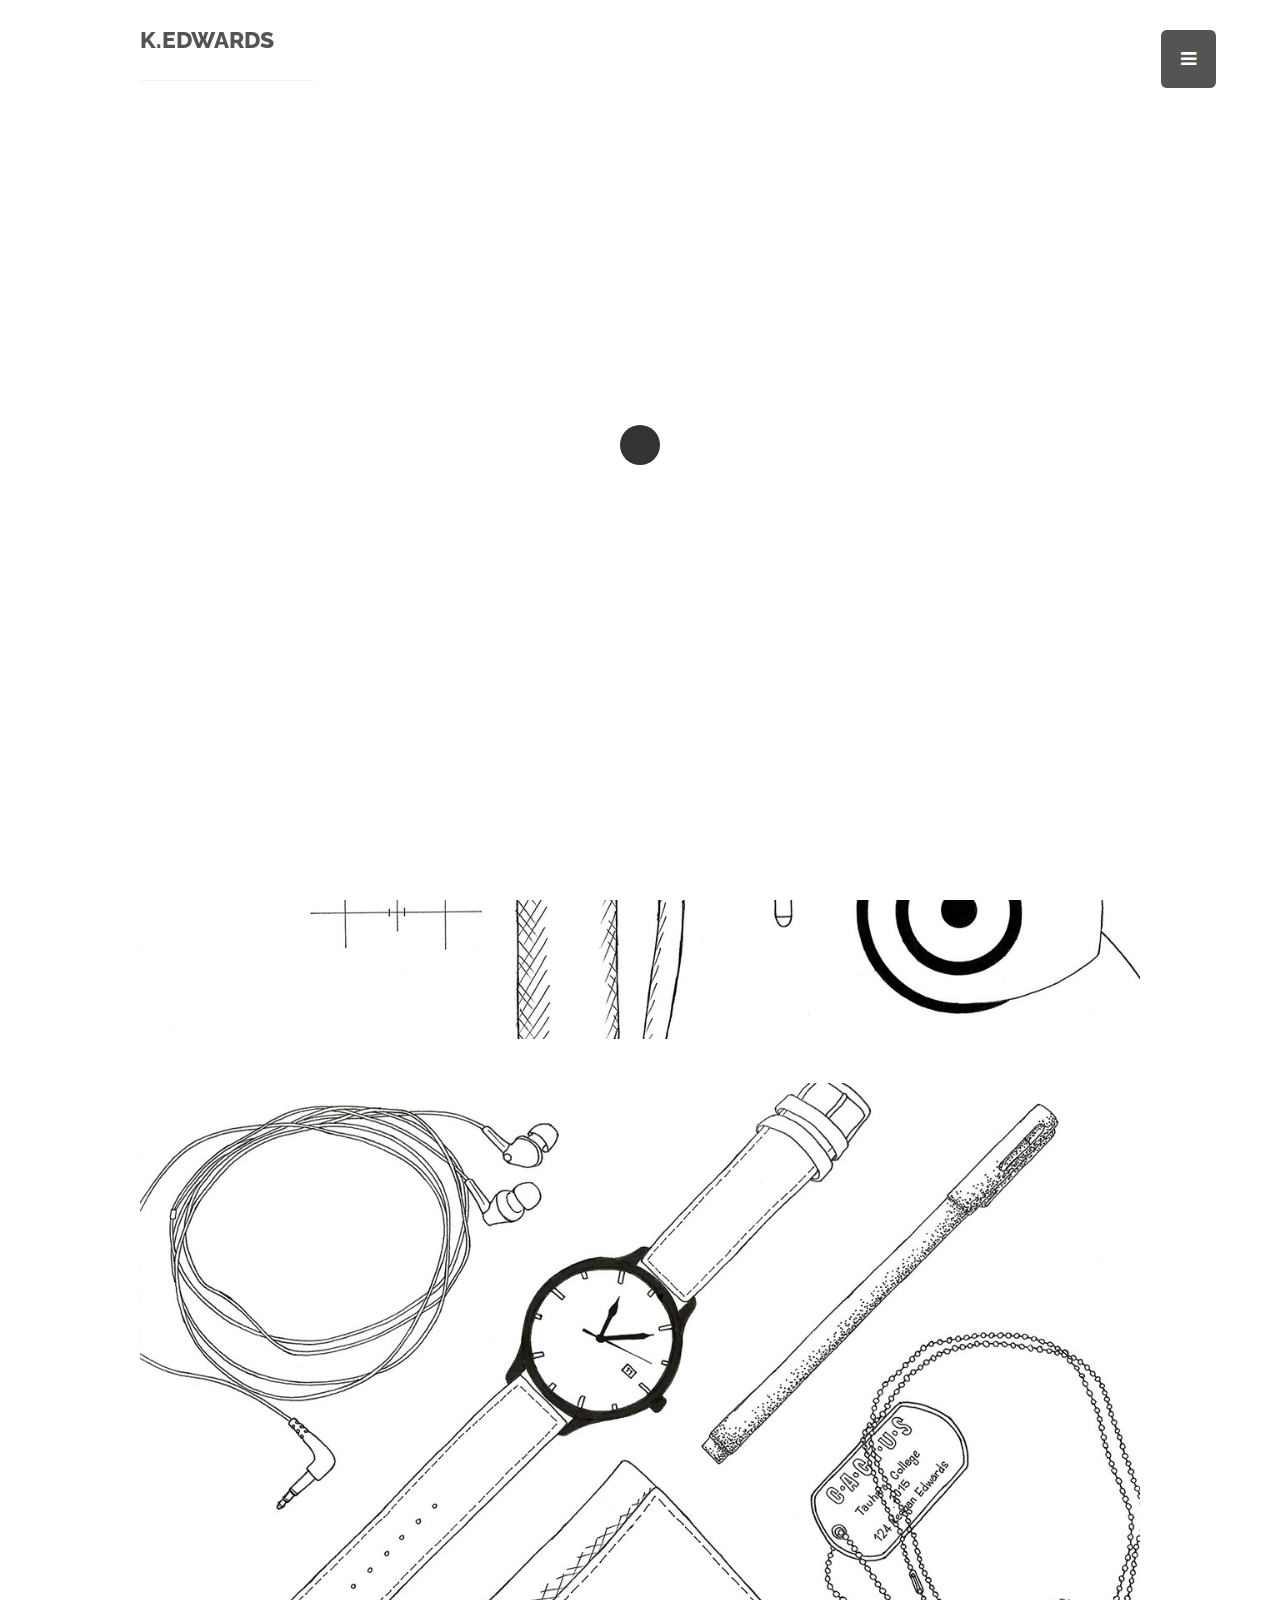
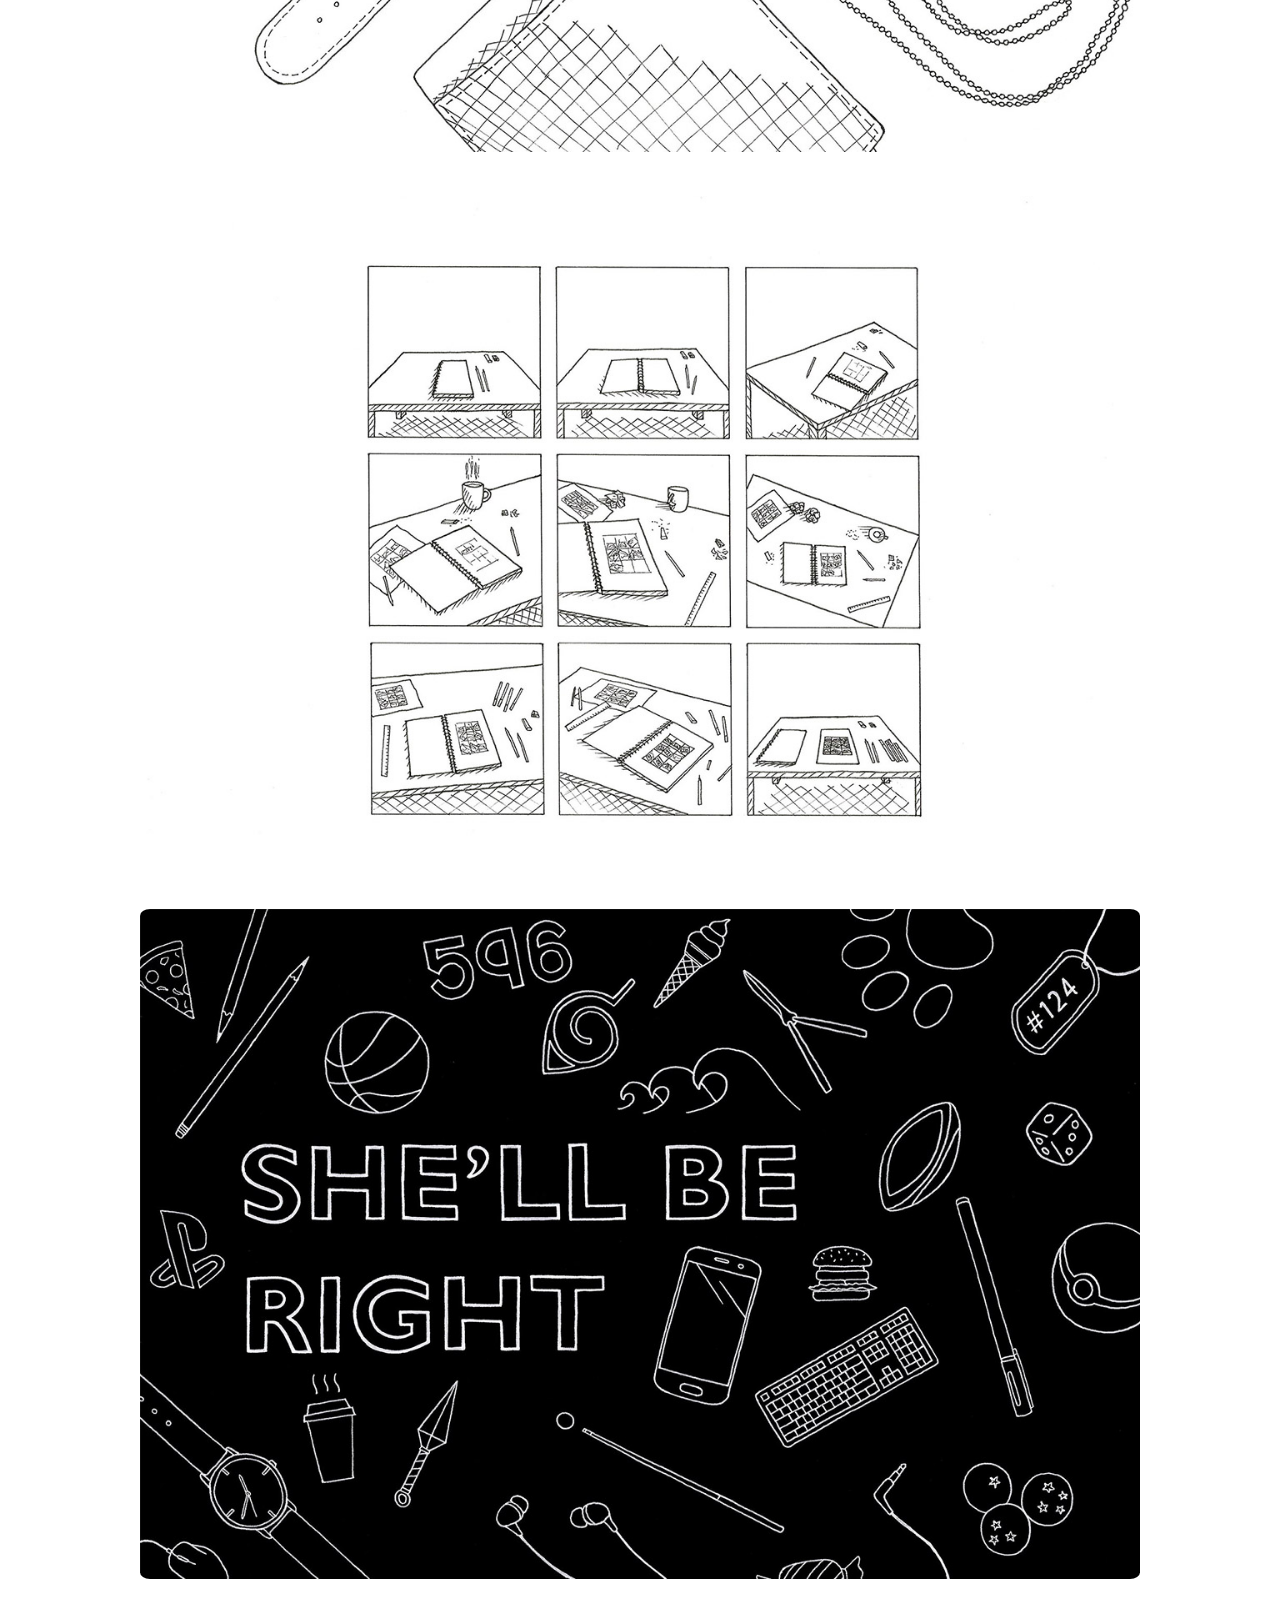
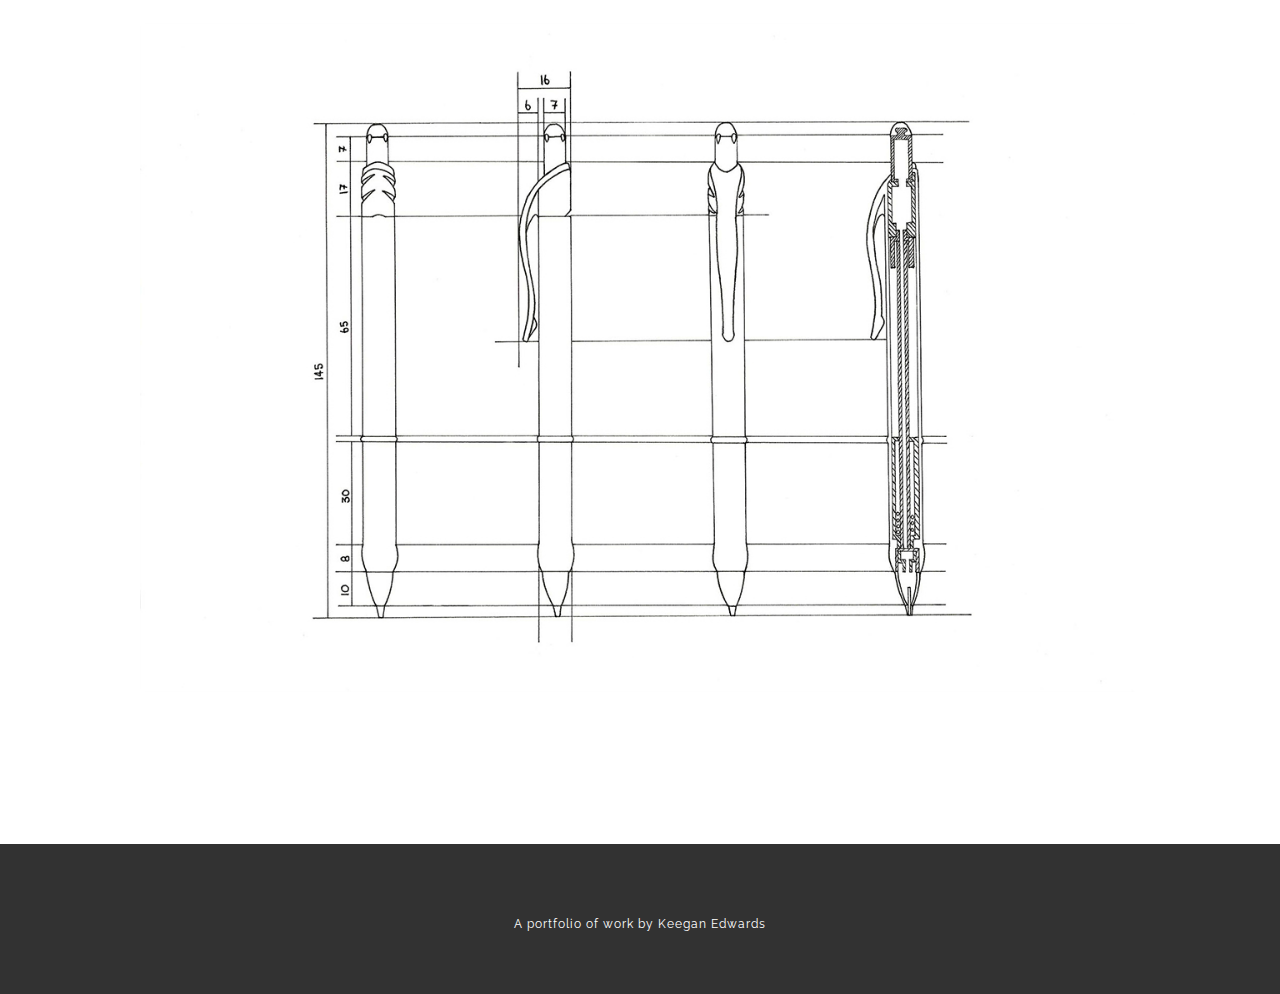
==== dsdn101.html @ c5dd1d85 "Added all files" ====
<!doctype html>

<html lang="en">
<head>

  <meta charset="utf-8">
  <title>K.EDWARDS - DSDN 101</title>
  <meta name="description" content="THOMSOON - Single page with minimalist two column description and one photo. Download free now with file Photoshop! ">
  <meta name="keywords" content="thomsoon, simplicity, theme, html5, single page, boxed portfolio">
  <meta name="viewport" content="width=device-width, initial-scale=1.0"/>
  <meta name="author" content="thomsoon.com">
  <link rel="icon" type="image/png" href="img/icon.png" />

<!--Style-->

  <link rel="stylesheet" href="css/reset.css">
  <link rel="stylesheet" href="css/style.css">
  <link rel="stylesheet" href="css/style-responsive.css">
  
  <link rel="stylesheet" href="http://maxcdn.bootstrapcdn.com/font-awesome/4.3.0/css/font-awesome.min.css">
  
  <!--[if lt IE 9]>
  <script src="http://html5shiv.googlecode.com/svn/trunk/html5.js"></script>
  <![endif]-->
  
</head>

<body>

<!--Preloader-->

<div class="preloader" id="preloader">
    <div class="item">
      <div class="spinner">
      </div>
    </div>
</div>

<div class="opacity-nav">

        <div class="menu-index" id="buttons" style="z-index:999999">
        <i class="fa  fa-close"></i>
        </div>

    <ul class="menu-fullscreen">
      <li><a class="ajax-link" onclick="window.location='index.html';">Home</a></li>
      <li><a class="ajax-link" onclick="window.location='projects.html';">Projects</a></li>
    </ul>
</div>


  <!--Header-->
  <header id="fullscreen">
    
      <div class="logo" id="full"><a class="ajax-link" href="index.html">K.EDWARDS</a></div>
      
        <div class="menu-index" id="button">
        <i class="fa fa-bars"></i>
        </div>
        
  </header>

  <div class="clear"></div>

  <!--Content-->

  <div class="content" id="ajax-content">


        <div class="text-intro">

          <h1>DSDN 101</h1>
          
                    
	          <div class="one-column">
	            <p>Drawing Exercises</p>
	          </div>


		          <div class="two-column">
		            <p>A series of drawings as part of a University paper DSDN 101</p>
		          </div>   
                 				  
                <div class="clear"></div>   				  
                 				        
				        <br/><br/><br/><br/><br/><br/><br/>

				        
				        <img class="singleImg" src="img/dsdn101/1.jpg" width="100%"><br/><br/><br/><br/>
				        <img class="singleImg" src="img/dsdn101/2.jpg" width="100%"><br/><br/><br/><br/>
				        <img class="singleImg" src="img/dsdn101/3.jpg" width="100%"><br/><br/><br/><br/>
                <img class="singleImg" src="img/dsdn101/4.jpg" width="100%"><br/><br/><br/><br/>
                <img class="singleImg" src="img/dsdn101/5.jpg" width="100%">

            </div>
        
    </div>



  <!--Home Sidebar-->

<div id="ajax-sidebar"></div>


  <!--Footer-->

  <footer>

    <div class="footer-margin">
      <div class="copyright">A portfolio of work by Keegan Edwards</div>
    </div>


  </footer>



<!--Scripts-->

  <script src="js/jquery.min.js"></script>
	<script src="js/jquery.easing.min.js"></script>
	<script src="js/modernizr.custom.42534.js" type="text/javascript"></script>
  <script src="js/jquery.waitforimages.js" type="text/javascript"></script>
  <script src="js/typed.js" type="text/javascript"></script>
  <script src="js/masonry.pkgd.min.js" type="text/javascript"></script>  
  <script src="js/imagesloaded.pkgd.min.js" type="text/javascript"></script>    
  <script src="js/jquery.jkit.1.2.16.min.js"></script>
 
  <script src="js/script.js" type="text/javascript"></script>
  
	<script>
    $('#button, #buttons').on('click', function() {
      $( ".opacity-nav" ).fadeToggle( "slow", "linear" );
    // Animation complete.
    });
  </script>


</body>
</html>
---- css/style.css ----
@import url(http://fonts.googleapis.com/css?family=Raleway:400,300,500,600,700,800,900,100,200);

body{
  font-family: 'Raleway', sans-serif;
  font-size:14px;
  font-weight: 400;
  overflow-y:scroll;
  -webkit-font-smoothing: antialiased;
  color: rgb(240, 240, 240);
}

::selection {
    background: #000;
    color: #fff;
    text-shadow: none;
  }
  
  ::-moz-selection {
    background: #000;
    color: #fff;
    text-shadow: none;
  }

p{
  font-family: 'Raleway', sans-serif;
  font-size:14px;
  font-weight: 400;
}

a{
  text-decoration:none;
  -webkit-transition: all 0.2s ease-in;
  -moz-transition: all 0.2s ease-in;
  -ms-transition: all 0.2s ease-in;
  -o-transition: all 0.2s ease-in;
  transition: all 0.2s ease-in; 
  border-bottom:1px solid #dedede;
}

a:focus {
  outline:none;
}

strong{
  font-weight:700;

}

.ajax-link{
  color:rgb(50, 50, 50);
}

.singleImg{
  border-radius: 1%;
}

/*
**************************
PRELOADER
**************************
*/

.preloader{
  position:fixed;
  top:0;
  width:100%;
  height:100%;
  background:white;
  z-index:999;
}
 
.preloader .item{
  position:absolute;
  width:50px;
  height:50px;
  left:50%;
  top:50%;
  margin-left:-25px;
  margin-top:-25px;
} 

.spinner {
  width: 40px;
  height: 40px;
  margin: 0px auto;
  background-color: #333;
  border-radius: 100%;  
  -webkit-animation: scaleout 1.0s infinite ease-in-out;
  animation: scaleout 1.0s infinite ease-in-out;
}

@-webkit-keyframes scaleout {
  0% { -webkit-transform: scale(0.0) }
  100% {
    -webkit-transform: scale(1.0);
    opacity: 0;
  }
}

@keyframes scaleout {
  0% { 
    transform: scale(0.0);
    -webkit-transform: scale(0.0);
  } 100% {
    transform: scale(1.0);
    -webkit-transform: scale(1.0);
    opacity: 0;
  }
}





/*
**************************
NAVIGATION OPACITY
**************************
*/



.opacity-nav{
  position:fixed;
  display:none;
  width:100%;
  height:100%;
  top:0;
  z-index:9999;
  background:rgba(0,0,0,0.95);
}

ul.menu-fullscreen{
  width: 100%;
  top: 50%;
  position: absolute;
  height: 280px;
  margin-top: -140px;
}

ul.menu-fullscreen li{
  font-size:35px;
  text-align:center;
  line-height:70px;
  font-weight:500;
}

ul.menu-fullscreen li > a{
  color:#999999;
  border:0;
}

ul.menu-fullscreen li > a:hover{
  color:#ffffff;
}


#full{
  width:1140px;
  position: relative;
  top:0;
  margin:0 auto;
  z-index: 9997;
}


#fullscreen{
  display:none;
  position:absolute;
  top:0;
  width:100%;
  margin:0 auto;
  height:80px;
  z-index: 9998;
}

/*
**************************
HEADER
**************************
*/

header.boxed{
  position:fixed;
  width:100%;
  margin:0 auto;
  height:80px;
  z-index:9999;
  display:none;
  background:none;
  top:0;
    -webkit-transition: background 0.2s ease-in;
  -moz-transition: background 0.2s ease-in;
  -ms-transition: background 0.2s ease-in;
  -o-transition: background 0.2s ease-in;
  transition: background 0.2s ease-in; 
}

header.boxed .header-margin{
  width:1140px;
  margin:0 auto;
}

header.boxed .header-margin-mini{
  width:90%;
  margin:0 auto;
}


ul.social-icon{
  float:right;
}

ul.social-icon a{
  float:right;
  font-size:15px;
  border-bottom:0;
  color:black;
  padding-right:0px !important;
}

ul.social-icon a:hover{
  color:#c3c3c3;
}

.menu-index{
  position: fixed;
  right: 5%;
  top: 30px;
  z-index: 99999;
  padding:20px;
  background:rgb(50, 50, 50);
  cursor:pointer;
  border-radius: 10%;
}


.menu-index i{
  float:right;
  font-size:18px;
  color:white;
  padding-right:0px !important;
}

.menu-index i:hover{
  color:#c3c3c3;
}


ul.menu-icon{
  float:right;
  border-radius: 2%;
}

ul.menu-icon a{
  float:right;
  font-size:19px;
  color:rgb(240, 240, 240);

  padding-right:0px !important;
}

ul.menu-icon i{
  padding:20px;
  background:color:rgb(50, 50, 50);;
}

ul.menu-icon a:hover{
  color:#c3c3c3;
}

header a{
  color:#000000;
}

ul.header-nav{
  width:60%;
  float:left;
}

header .logo > a{
  font-size:23px;
  font-weight:800;
  float:left;
  line-height:80px;
  padding-right:40px;
  border-bottom: 1px solid #f1f1f1;
}

header .logo > a:hover{
  color:#c3c3c3;
}

header li{
  text-transform:uppercase;
  list-style-type: none; margin: 0 auto; float: left;
}

header li > a{
  font-size:13px;
  color:#c3c3c3;
  padding-right:25px;
  padding-left:25px;
  font-weight:800;
  line-height:80px;
  display:inline-block;  
  border-bottom:0;
}

header li > a:hover{
  color:#000000;
}

header li > a #active{
  color:#000000;
}

header li ul{
  overflow: hidden; display: none; background: #f9f9f9; z-index:20;
}

header li ul li a{
  line-height:50px;
  padding-left:30px; 
  width:260px;
}

header li:hover ul{
  position: absolute; padding: 0; display: block; width: 260px;
}



/*
**************************
CONTENT
**************************
*/

.hero-image{
  position:relative; 
  width:100%; 
  top:0; 
  height:400px; 
  background: url('../img/full/full.jpg') center center;
  -webkit-background-size: cover;
  -moz-background-size: cover;
  -o-background-size: cover;
  background-size: cover;  
  
}

.one-column{
  width:40%;
  position:relative;
  float:left;
}

.two-column{
  width:60%;
  position:relative;
  float:left;
}

.one-column p{
  width:70% !important;
}

.two-column p{
  width:100% !important;
}

.clear{
  clear:both;
}

.content{
  position:relative;
  width:1140px;
  margin:50px auto;
}


.content .text-intro{
  width: 1140px;
  margin-top: 150px;
  margin: 150px auto 0;
}

.content .text-intro h1{
  font-size:43px;
  width:40%;
  text-transform:uppercase;
  color:rgb(50, 50, 50);
  font-weight:900;
  line-height:70px;
}

.content .text-intro p{
  font-size:13px;
  color:rgb(50, 50, 50);
  margin-top:30px;
  font-weight:400;
  line-height:22px;
  letter-spacing:1px;
  width:40%;
}

        .typed-cursor{
            opacity: 1;
            font-weight: 900;
            -webkit-animation: blink 0.7s infinite;
            -moz-animation: blink 0.7s infinite;
            -ms-animation: blink 0.7s infinite;
            -o-animation: blink 0.7s infinite;
            animation: blink 0.7s infinite;
        }
        @-keyframes blink{
            0% { opacity:1; }
            50% { opacity:0; }
            100% { opacity:1; }
        }
        @-webkit-keyframes blink{
            0% { opacity:1; }
            50% { opacity:0; }
            100% { opacity:1; }
        }
        @-moz-keyframes blink{
            0% { opacity:1; }
            50% { opacity:0; }
            100% { opacity:1; }
        }
        @-ms-keyframes blink{
            0% { opacity:1; }
            50% { opacity:0; }
            100% { opacity:1; }
        }
        @-o-keyframes blink{
            0% { opacity:1; }
            50% { opacity:0; }
            100% { opacity:1; }
        }

/*
**************************
HOME SIDEBAR
**************************
*/

.home-sidebar{
  top:0;
  position:absolute;
  width:33.3333%;
  right:0;
  height:100%;
  background:#f4f4f4;
  z-index:9;
  overflow:hidden;
  background-size:100%;
}

.parallax{
  position:absolute;
}

.parallax-option{
  position:absolute; width:100%; height:100%;
}

/*
**************************
PORTFOLIO GRID
**************************
*/

.prev-next{
  width:100%;
  max-width:1170px;
  margin:0 auto;
  padding-top:100px;
}

.prev-next a{
  color:black;
  font-weight:500;
  padding-bottom: 15px;
}

.prev-next a:hover{
  border-bottom:1px solid black;
}

.prev-button{
  width:50%;
  position:relative;
  float:left;
  text-align:left;
}

.next-button{
  width:50%;
  position:relative;
  float:left;
  text-align:right;
}


#ajax-content{width:100%;}

.portfolio-grid{
  width:1170px;
  position:relative;
  margin: 30px auto;
  overflow:hidden;
}

#portfolio-sidebar{
  width: 780px !important;
  padding-right: 390px;

}

li.grid-item{
  width:360px;
  position:relative;
  float:left;
  padding:15px;
}

.grid-hover{
  position: absolute;
  width:360px;
  height: 100%;
  top:0;
  background: white;
  z-index: 2;
  opacity: 0;
  -webkit-transition: all 0.2s ease-in;
  -moz-transition: all 0.2s ease-in;
  -ms-transition: all 0.2s ease-in;
  -o-transition: all 0.2s ease-in;
  transition: all 0.2s ease-in; 
}

.grid-hover:hover{
  opacity: 0.9;
}

.grid-hover h1{
  font-size:23px;
  bottom:80px;
  left:40px;
  position:absolute;
  text-transform:uppercase;
  color:#000000;
  letter-spacing:1px;
  font-weight:900;
  line-height:50px;
}

.grid-hover p{
  font-size:13px;
  bottom:40px;
  left:40px;
  position:absolute;
  color:#686868;
  letter-spacing:1px;
  font-weight:400;
  line-height:50px;
}

li.grid-item img{
  width:360px;
  border-radius: 2%;
}

/*
**************************
FOOTER
**************************
*/

#footer-box{height:150px; margin-top:75px;}

footer{
  background:rgb(50, 50, 50);;
  width:100%;
  margin-top:150px;
  height:150px;
  overflow:hidden;
  position:relative;
  z-index:10;
}

.footer-margin{
  width:1140px;
  margin: 30px auto;
  line-height: 100px;
}

#footer-left{text-align:left;}

.footer-margin .copyright{
  color: white;
  letter-spacing: 1px;
  font-size: 12px;
  width: 100%;
  text-align:center;
  float: left;
}

.footer-margin .social-footer{
  color: #686868;
  letter-spacing: 1px;
  font-size: 13px;
  width: 100%;
  text-align:center;
  float: left;
}

.footer-margin .social-footer a{
  font-size:15px;
  color:white;
  padding: 20px;
}

.footer-margin .social-footer a:hover{
  color:white;
}


/*
**************************
CONTACT
**************************
*/

.contact-one, .contact-two{
  width:30%;
  padding-right:3%;
  position:relative;
  float:left;
}

.contact-three{
  width:33%;
  position:relative;
  float:left;
}

.contact-one p, .contact-two p, .contact-three p{
  width:100% !important;
}

input{

  width:100%;
  height:40px;
  background:#f8f7f7;
  border:0;
  color:#000000;
  font-weight:500;
  line-height:40px;
  font-family: 'Raleway', sans-serif;
  margin-bottom:10px;
  font-size:13px;
  padding-left:15px;
  -webkit-box-sizing: border-box; /* Safari/Chrome, other WebKit */
  -moz-box-sizing: border-box;    /* Firefox, other Gecko */
  box-sizing: border-box;         /* Opera/IE 8+ */
}

input.button-submit{

  width:220px;
  height:40px;
  background:#f8f7f7;
  font-weight:500;
  border:0;
  font-family: 'Raleway', sans-serif;
  color:#000000;
  float:right;
  font-weight:900;
  line-height:40px;
  font-size:13px;
}

input:focus{
  background:#f4f4f4; 
}

textarea{

  width:100%;
  height:40px;
  border:0;
  line-height:40px;
  background:#f8f7f7;
  color:#000000;
  font-size:13px;
  font-family: 'Raleway', sans-serif;
  font-weight:500;
  margin-bottom:10px;
  padding:0 0 0 15px;
  -webkit-box-sizing: border-box; /* Safari/Chrome, other WebKit */
  -moz-box-sizing: border-box;    /* Firefox, other Gecko */
  box-sizing: border-box;         /* Opera/IE 8+ */
    -webkit-transition: all 0.2s ease-in;
  -moz-transition: all 0.2s ease-in;
  -ms-transition: all 0.2s ease-in;
  -o-transition: all 0.2s ease-in;
  transition: all 0.2s ease-in; 
}

textarea:focus{background:#f4f4f4; height:250px;}
---- css/style-responsive.css ----
@media all and (max-width: 1330px) and (min-width: 1180px) {

  header.boxed .header-margin{
    width:1000px;
  }

  .content .text-intro{
    width:1000px;
  }

  .footer-margin{
    width:1000px;
  }

  .content .text-intro h1, .content .text-intro p{
    width:60%;
  }

  #full{
    width:1000px;
  }

  .prev-next{
    max-width:1000px;
  }


  /*
  **************************
  Portfolio Grid
  **************************
  */

  #portfolio-sidebar{

    width: 710px !important;
    padding-right: 320px;
  }

  .portfolio-grid{

    width:1030px;

  }

  .grid-hover, li.grid-item, li.grid-item img{
    width:312px;
  }


}


@media all and (max-width: 1179px) and (min-width: 1024px) {


  header.boxed .header-margin{
    width:800px;
  }

  .content .text-intro{
    width:800px;
  }

  .footer-margin{
    width:800px;
  }

  .content .text-intro h1, .content .text-intro p{
    width:60%;
  }

  #full{
    width:800px;
  }

  .prev-next{
    max-width:800px;
  }


  /*
  **************************
  Portfolio Grid
  **************************
  */

  #portfolio-sidebar{

    width: 580px !important;
    padding-right: 250px;
  }

  .portfolio-grid{

    width:830px;

  }

  .grid-hover, li.grid-item, li.grid-item img{
    width:246px;
  }

}


@media all and (max-width: 1023px) and (min-width: 769px) {


  header.boxed .header-margin{
    width:600px;
  }

  .content .text-intro{
    width:600px;
  }

  .footer-margin{
    width:600px;
  }

  .content .text-intro h1, .content .text-intro p{
    width:100%;
  }

  #full{
    width:600px;
  }

  .prev-next{
    max-width:600px;
  }
  
  .home-sidebar{
    display:none;
  }
  
  ul.header-nav{
    width:50%;
  
  }
  
  header li > a{
    padding-right: 15px;
    padding-left: 15px;
  }
 


  /*
  **************************
  Portfolio Grid
  **************************
  */

  #portfolio-sidebar{

    width:630px !important;
    padding-right: 0;
  }

  .portfolio-grid{
    width:630px;
  }

  .grid-hover, li.grid-item, li.grid-item img{
    width:282px;
  }

}



@media all and (max-width: 768px) and (min-width: 481px) {


  header.boxed .header-margin{
    width:400px;
  }

  .content .text-intro{
    width:400px;
  }

  .footer-margin{
    width:400px;
  }

  .content .text-intro h1, .content .text-intro p{
    width:100% !important;
  }

  #full{
    width:400px;
    display:block !important;
  }

  .menu-index{
    display:block !important;
  }

  .prev-next{
    max-width:400px;
  }
  
  .home-sidebar{
    display:none;
  }
  
  ul.header-nav{
    width:50%;
  
  }
  
  header li > a{
    padding-right: 15px;
    padding-left: 15px;
  }
 
  .one-column, .two-column{
    width:100%;
  }
  
  .contact-one, .contact-two, .contact-three{
    width:100%;
  }
  
  textarea{
    height:250px;
  }

  input.button-submit{
    margin-bottom:100px;
  }
  
  .logo, .menu-index{
    display:block;
  }

  header.boxed{
    display:none !important;
  }  
  
  #footer-left{text-align:center;}

  /*
  **************************
  Portfolio Grid
  **************************
  */

  #portfolio-sidebar{

    width:430px !important;
    padding-right: 0;
  }

  .portfolio-grid{
    width:430px;
  }

  .grid-hover, li.grid-item, li.grid-item img{
    width:400px;
  }

}


@media all and (max-width: 480px) and (min-width: 320px) {


  header.boxed .header-margin{
    width:280px;
  }

  .content .text-intro{
    width:280px;
  }

  .footer-margin{
    width:280px;
  }
  
  .footer-margin .copyright{line-height:40px;}

  .content .text-intro h1, .content .text-intro p{
    width:100% !important;
  }

  #full{
    width:280px;
    display:block !important;
  }
  
  .menu-index{
    display:block !important;
  }

  .prev-next{
    max-width:280px;
  }
  
  .home-sidebar{
    display:none;
  }
 
  .one-column, .two-column{
    width:100%;
  }
  
  .contact-one, .contact-two, .contact-three{
    width:100%;
  }
  
  textarea{
    height:250px;
  }
  
  input, textarea{
    padding:0;
  }

  input.button-submit{
    margin-bottom:100px;
  }
  
  header.boxed{
    display:none !important;
  }  
  
  #footer-left{text-align:center;}
  
  .content .text-intro h1{
    font-size:33px; 
    line-height:50px;
  }

  /*
  **************************
  Portfolio Grid
  **************************
  */

  #portfolio-sidebar{

    width:310px !important;
    padding-right: 0;
  }

  .portfolio-grid{
    width:310px;
  }

  .grid-hover, li.grid-item, li.grid-item img{
    width:280px;
  }

}
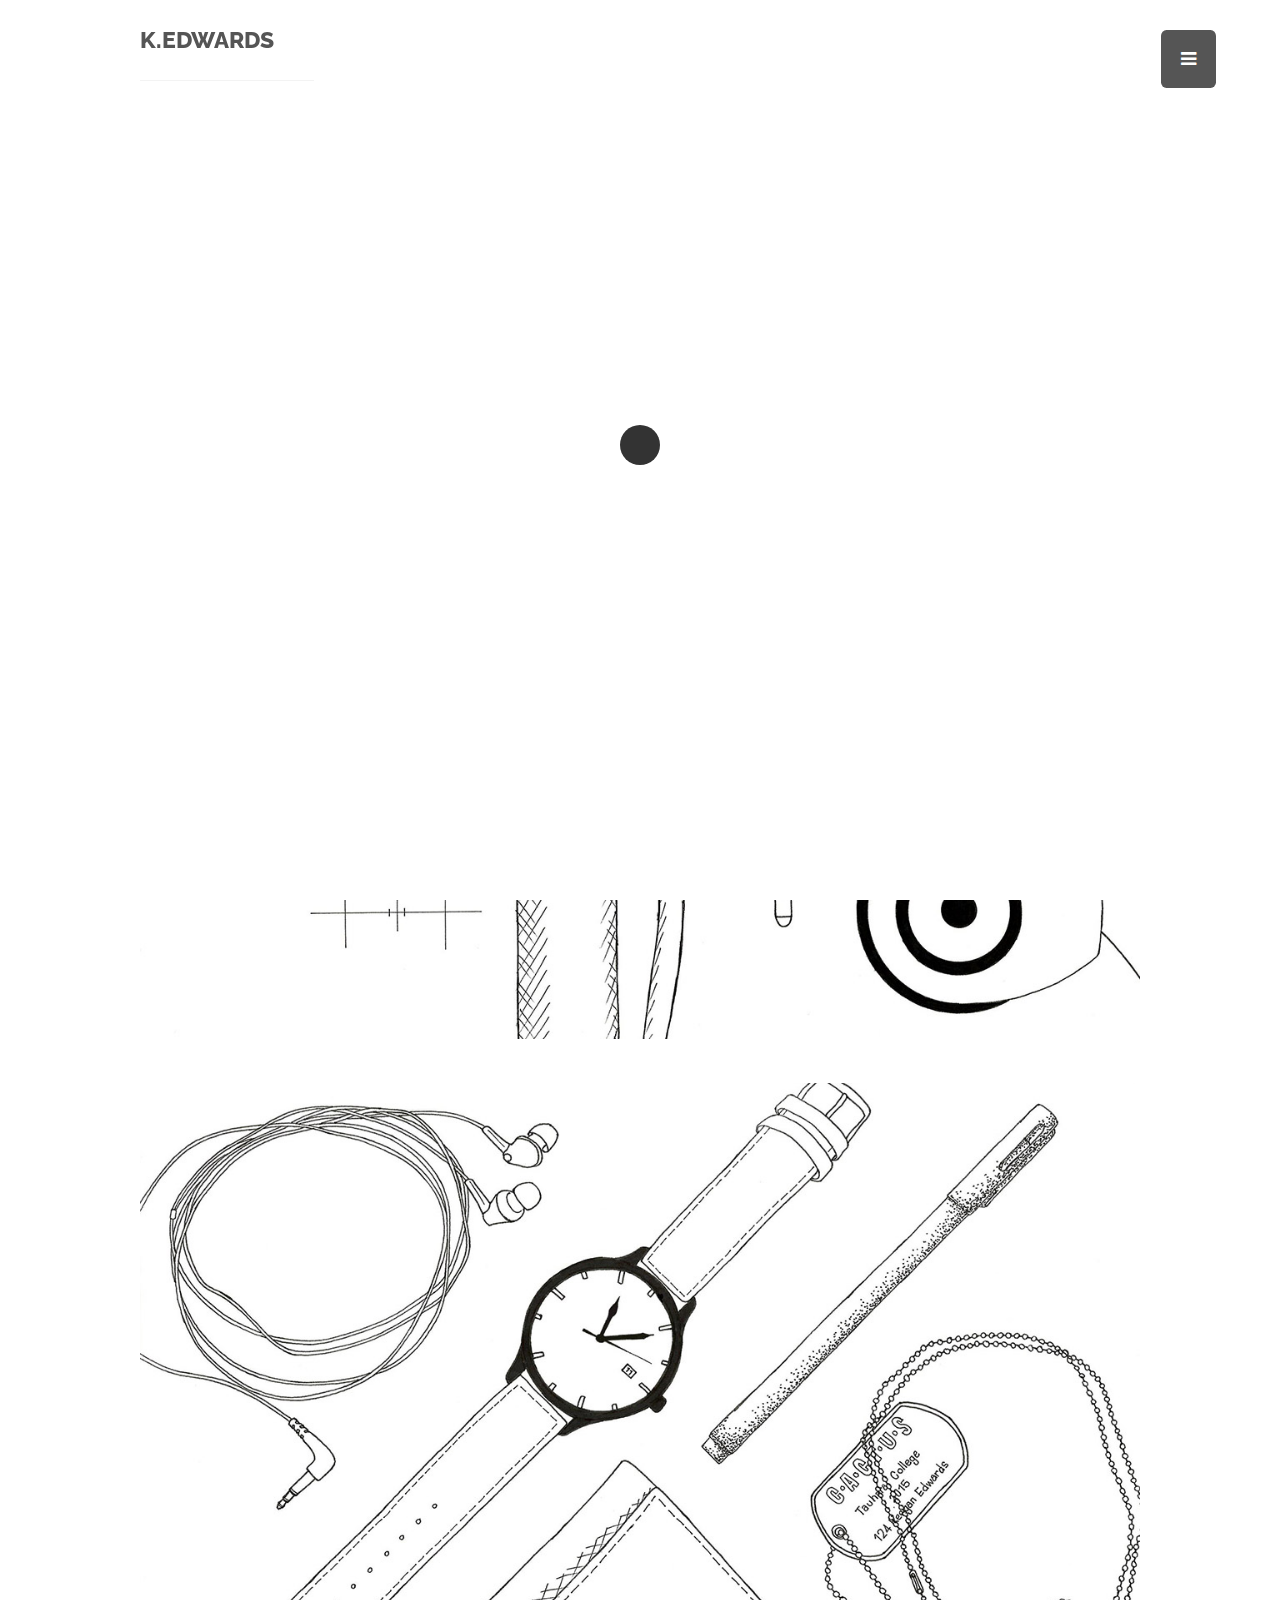
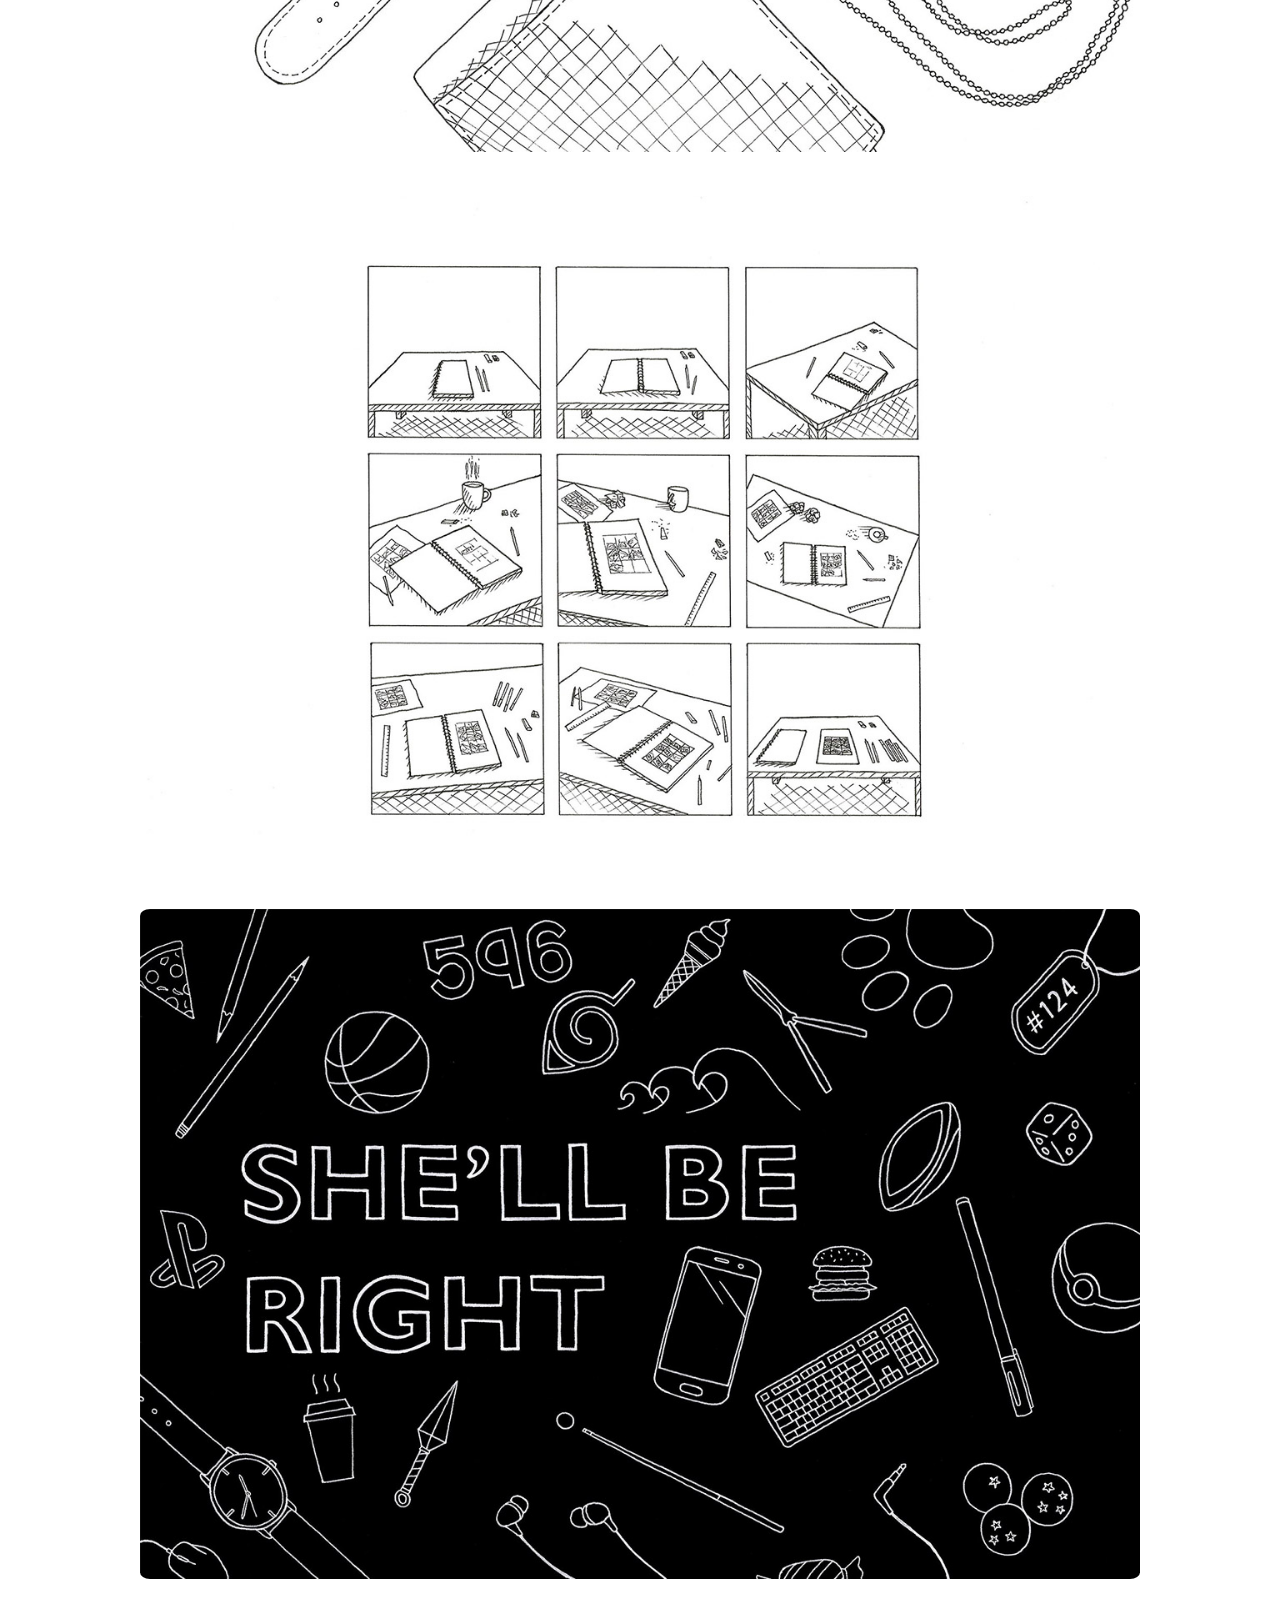
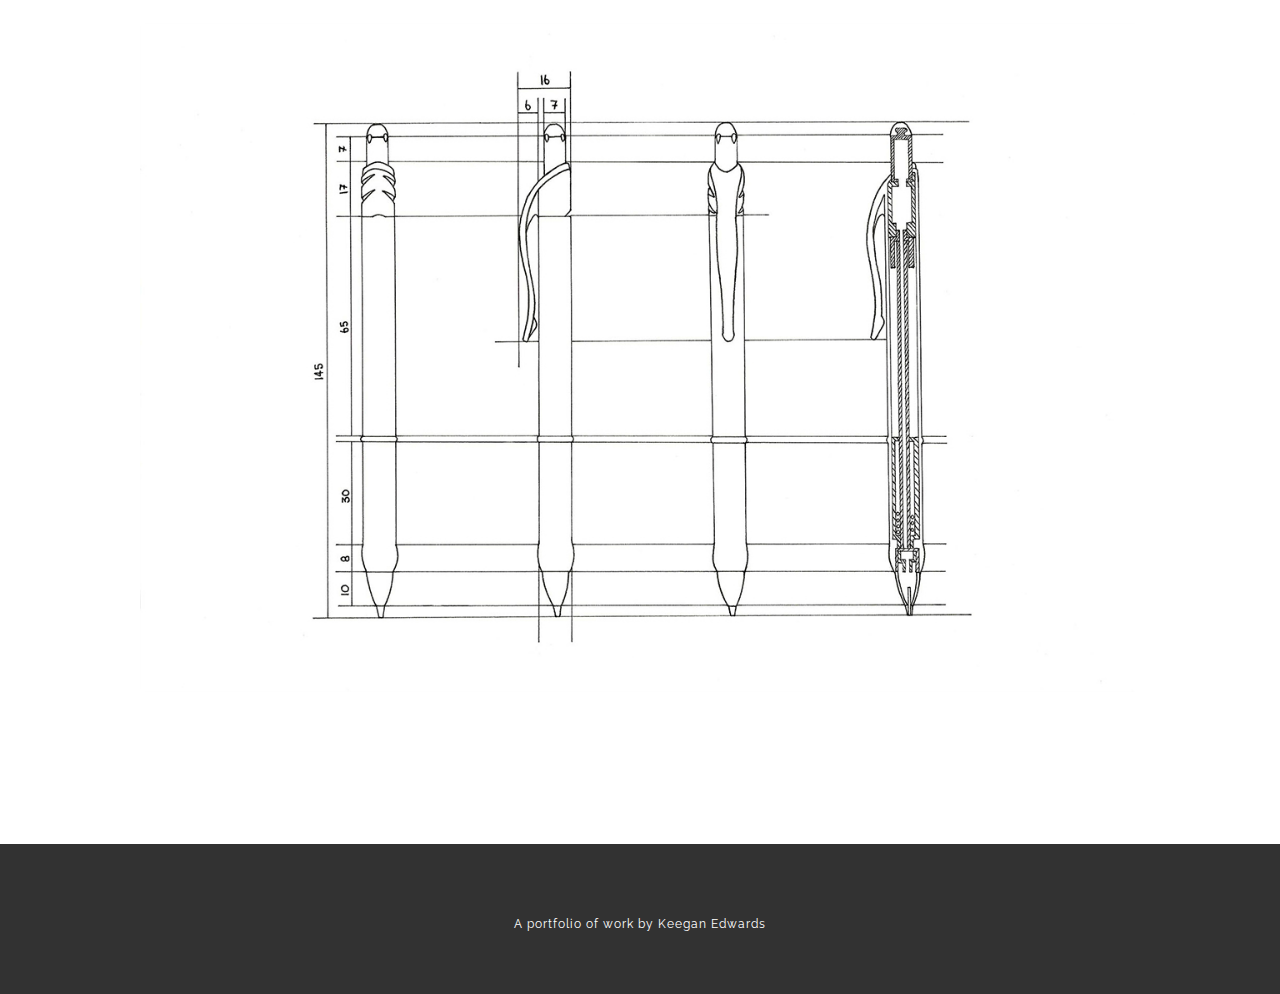
==== commit 9b7d6106: "Added about me page" ====
--- a/dsdn101.html
+++ b/dsdn101.html
@@ -10,6 +10,7 @@
   <meta name="viewport" content="width=device-width, initial-scale=1.0"/>
   <meta name="author" content="thomsoon.com">
   <link rel="icon" type="image/png" href="img/icon.png" />
+  <link href="https://fonts.googleapis.com/css?family=Rubik:300,400,500" rel="stylesheet">
 
 <!--Style-->
 
@@ -45,6 +46,7 @@
     <ul class="menu-fullscreen">
       <li><a class="ajax-link" onclick="window.location='index.html';">Home</a></li>
       <li><a class="ajax-link" onclick="window.location='projects.html';">Projects</a></li>
+      <li><a class="ajax-link" onclick="window.location='about.html';">About Me</a></li>
     </ul>
 </div>
 
--- a/css/style.css
+++ b/css/style.css
@@ -148,10 +148,13 @@
 ul.menu-fullscreen li > a{
   color:#999999;
   border:0;
+  font-family: 'Rubik', sans-serif;
+  font-weight: 300;
 }
 
 ul.menu-fullscreen li > a:hover{
   color:#ffffff;
+  cursor: pointer;
 }
 
 
@@ -262,7 +265,7 @@
 
 ul.menu-icon i{
   padding:20px;
-  background:color:rgb(50, 50, 50);;
+  background:color:rgb(240, 240, 240);
 }
 
 ul.menu-icon a:hover{
@@ -404,6 +407,7 @@
   line-height:22px;
   letter-spacing:1px;
   width:40%;
+  font-family: 'Rubik', sans-serif;
 }
 
         .typed-cursor{
@@ -567,6 +571,7 @@
   letter-spacing:1px;
   font-weight:400;
   line-height:50px;
+  font-family: 'Rubik', sans-serif;
 }
 
 li.grid-item img{
@@ -589,6 +594,16 @@
   height:150px;
   overflow:hidden;
   position:relative;
+  z-index:10;
+}
+.stupidFooter{
+  background:rgb(50, 50, 50);;
+  width:100%;
+  margin-top:150px;
+  height:150px;
+  overflow:hidden;
+  position:fixed;
+  bottom: 0;
   z-index:10;
 }
 
